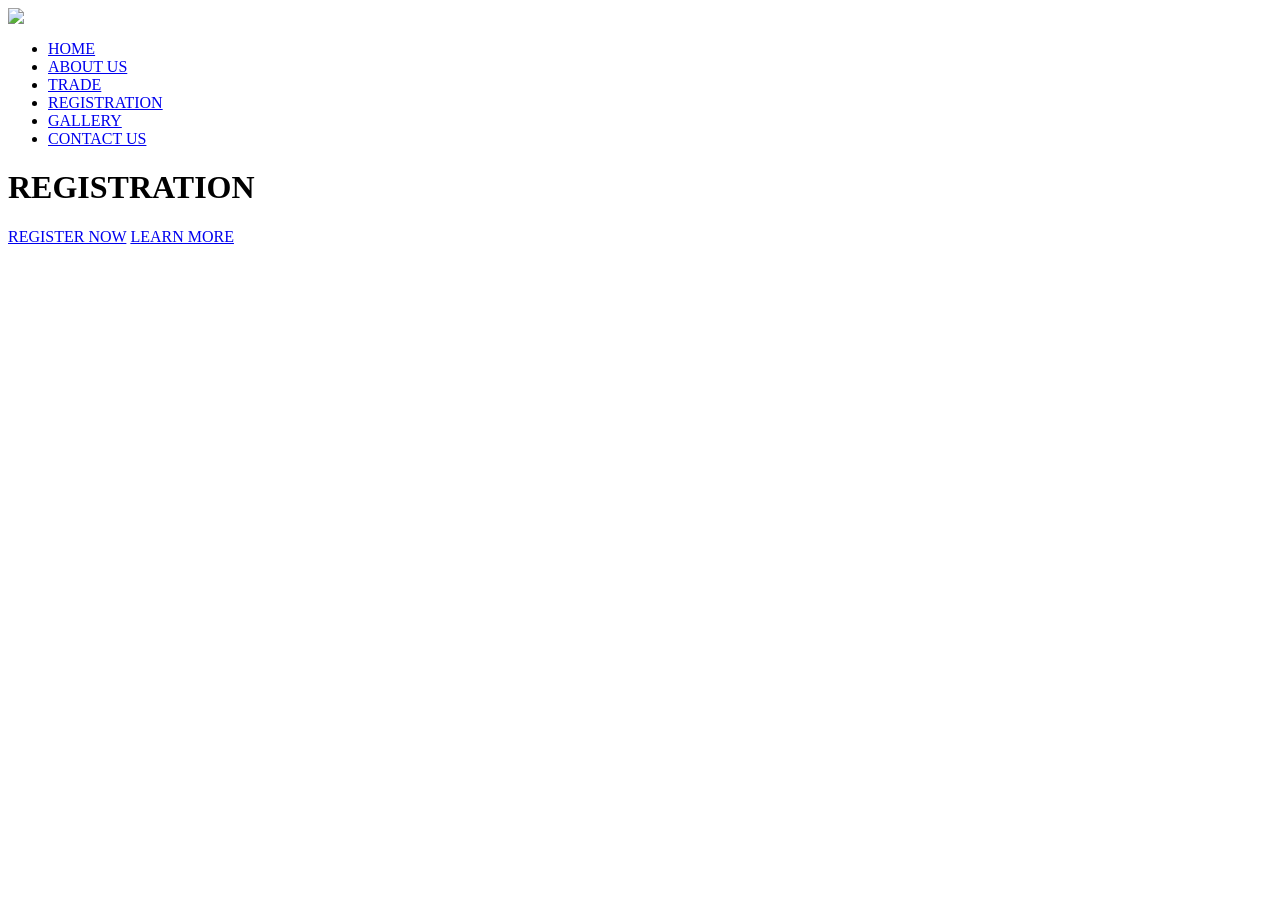
==== index.html @ 49a960f3 "Add files via upload" ====
<html>
<head>
     <title>ITI REGISTRATION</title>
	 <link rel="stylesheet" type="text/css" href="css/STYLE.css">
</HEAD>
<body>
    <header>
        <div class="main">
		    <div class="logo">
			   <img src="LOGO.png">
			</div>   
            <ul>
                <li class="active"><a href="#">HOME</a></li>
			    <li><a href="about us.html">ABOUT US</a></li>
				<li><a href="#">TRADE</a></li>
				<li><a href="REGISTRATION.HTML">REGISTRATION</a></li>
				<li><a href="gallery.html">GALLERY</a></li>
				<li><a href="#">CONTACT US</a></li>
            <ul>
        </div>
        <div class="title">
		    <h1>REGISTRATION</h1>
        </div>
        
        <div class="button">
            <a href="REGISTRATION.HTML" class="btn">REGISTER NOW</a>
			<a href="#" class="btn">LEARN MORE</a>
        </DIV>			
    </header>	
</body>
</html>
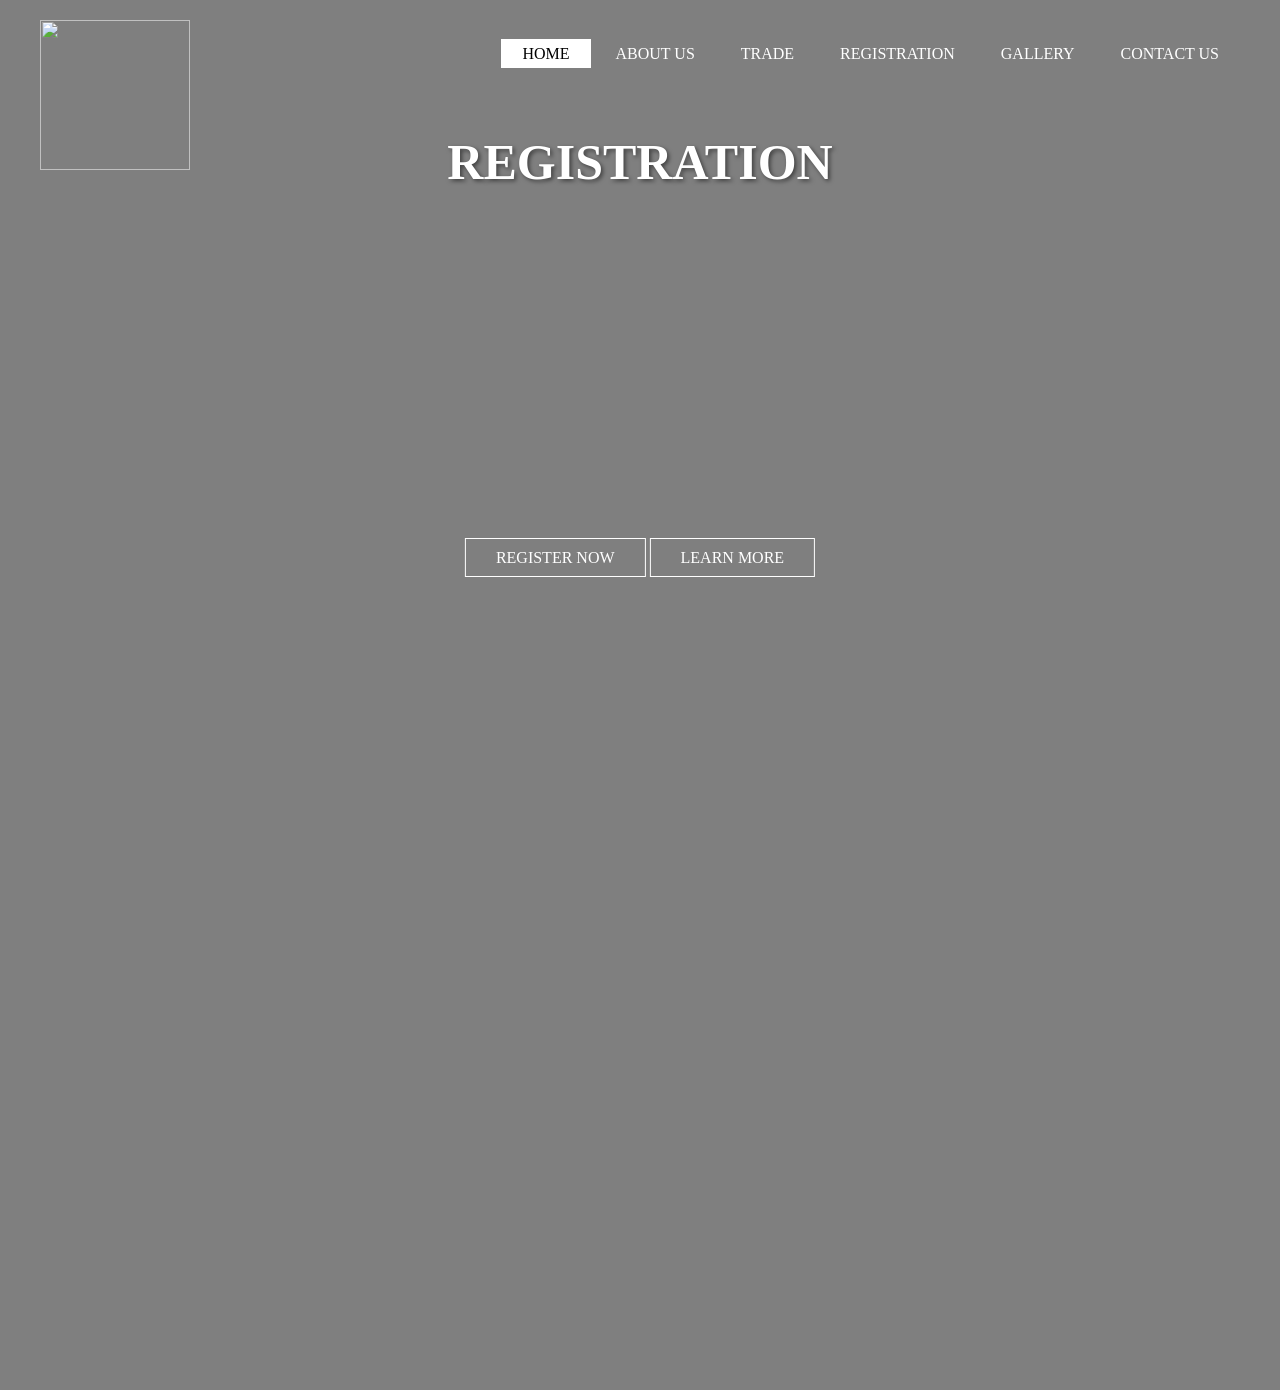
==== commit 1cb32d6f: "Update index.html" ====
--- a/index.html
+++ b/index.html
@@ -13,7 +13,7 @@
                 <li class="active"><a href="#">HOME</a></li>
 			    <li><a href="about us.html">ABOUT US</a></li>
 				<li><a href="#">TRADE</a></li>
-				<li><a href="REGISTRATION.HTML">REGISTRATION</a></li>
+				<li><a href="REGISTRATION.html">REGISTRATION</a></li>
 				<li><a href="gallery.html">GALLERY</a></li>
 				<li><a href="#">CONTACT US</a></li>
             <ul>
@@ -29,4 +29,5 @@
     </header>	
 </body>
 </html> 	
-   		+
+   		
--- a/css/STYLE.css
+++ b/css/STYLE.css
@@ -0,0 +1,602 @@
+*{
+	margin: 0;
+	padding: 0;
+	font-family:Century Gothic;
+}
+header{
+    background-image:linear-gradient(rgba(0,0,0,0.5),rgba(0,0,0,0.5)), url(../DOWNLOAD.JPEG);
+    BACKGROUND-repeat:repeat;
+	height: 150vh;
+	background-size: cover;
+	background-position:center;
+	BACKGROUND-repeat:repeat;
+} 	
+
+ul{
+	float: right;
+	list-style-type: none;
+	margin-top:25px;
+}	
+
+ul li{
+	display: inline-block
+}	
+
+ul li a{
+	text-decoration: none;
+	color: #fff;
+	padding: 5px 20px;
+	border: 1px solid transparent;
+	transition: 0.6s ease;
+	
+}
+
+ul li a:hover{
+	background-color: #fff;
+	color: #000;
+	
+}	
+
+ul li.active a{
+	background-color: #fff;
+	color: #000;
+	
+	
+}
+.logo img{
+	float: left;
+	width: 150px;
+	height:auto;
+}	
+
+.main{
+	max-width: 1200px;
+	margin: auto;
+}
+
+.title{
+	position: absolute;
+	top: 50%;
+	left: 50%;
+	transform: translate(-50%,-50%)
+}
+
+.title h1{
+	color: #fff;
+	font-size: 100px;
+}	
+	 
+.button{
+	position: absolute;
+	top: 62%;
+	left: 50%;
+	transform: translate(-50%,-50%)
+}
+
+.btn{
+	border: 1px solid #fff;
+	padding: 10px 30px;
+	color: #fff;
+	text-decoration: none;
+	transition: 0.6s ease;
+}
+
+.btn:hover{
+	background-color: #fff;
+	color: #000;
+}
+
+.registration-container {
+    position: absolute;
+    top: 85%;
+    left: 50%;
+    transform: translate(-50%, -50%);
+    width: 90%;
+    max-width: 600px;
+    background: rgba(255, 255, 255, 0.1);
+    backdrop-filter: blur(10px);
+    border-radius: 20px;
+    padding: 30px 40px;
+    box-shadow: 0 15px 35px rgba(0,0,0,0.5);
+    border: 1px solid rgba(255,255,255,0.2);
+}
+
+.registration-container h2 {
+    color: #fff;
+    text-align: center;
+    font-size: 32px;
+    margin-bottom: 30px;
+    font-weight: 600;
+    letter-spacing: 1px;
+    border-bottom: 2px solid rgba(255,255,255,0.3);
+    padding-bottom: 10px;
+}
+
+.input-group {
+    margin-bottom: 20px;
+    width: 100%;
+}
+
+.input-group label {
+    display: block;
+    color: #fff;
+    font-size: 14px;
+    font-weight: 500;
+    margin-bottom: 5px;
+    letter-spacing: 0.5px;
+    text-transform: uppercase;
+}
+
+.input-group input, 
+.input-group select,
+.input-group textarea {
+    width: 100%;
+    padding: 12px 15px;
+    border: 1px solid rgba(255,255,255,0.3);
+    border-radius: 25px;
+    background: rgba(255,255,255,0.1);
+    color: #fff;
+    font-size: 16px;
+    outline: none;
+    transition: 0.3s ease;
+    box-sizing: border-box;
+}
+
+.input-group input:focus,    
+.input-group select:focus,
+.input-group textarea:focus {
+    border-color: #fff;
+    background: rgba(255,255,255,0.2);
+    box-shadow: 0 0 10px rgba(255,255,255,0.3);
+}
+
+.input-group input::placeholder,
+.input-group textarea::placeholder {
+    color: rgba(255,255,255,0.7);
+    font-size: 14px;
+}
+
+.input-group select {
+    color: #fff;
+    cursor: pointer;
+}
+
+.input-group select option {
+    background: #333;
+    color: #fff;
+}
+
+.name-row {
+    display: flex;
+    gap: 15px;
+}
+
+.name-row .input-group {
+    flex: 1;
+}
+
+.radio-group {
+    display: flex;
+    gap: 20px;
+    margin-top: 5px;
+    color: #fff;
+}
+
+.radio-group input[type="radio"] {
+    width: auto;
+    margin-right: 5px;
+    accent-color: #fff;
+}
+
+.radio-group label {
+    display: inline;
+    text-transform: none;
+    font-weight: 400;
+}
+
+.checkbox-group {
+    display: flex;
+    align-items: center;
+    gap: 10px;
+    color: #fff;
+    margin: 20px 0;
+}
+
+.checkbox-group input[type="checkbox"] {
+    width: auto;
+    height: auto;
+    accent-color: #fff;
+}
+
+.checkbox-group label {
+    display: inline;
+    text-transform: none;
+    font-weight: 400;
+    margin: 0;
+}
+
+.checkbox-group a {
+    color: #ffd700;
+    text-decoration: none;
+}
+
+.checkbox-group a:hover {
+    text-decoration: underline;
+}
+
+.register-submit {
+    width: 100%;
+    padding: 14px;
+    border: 2px solid #fff;
+    border-radius: 30px;
+    background: transparent;
+    color: #fff;
+    font-size: 18px;
+    font-weight: 600;
+    letter-spacing: 1px;
+    cursor: pointer;
+    transition: 0.4s ease;
+    margin-top: 10px;
+    text-transform: uppercase;
+}
+
+.register-submit:hover {
+    background: #fff;
+    color: #000;
+    transform: scale(1.02);
+    box-shadow: 0 5px 20px rgba(255,255,255,0.3);
+}
+
+.login-link {
+    text-align: center;
+    margin-top: 20px;
+    color: #fff;
+}
+
+.login-link a {
+    color: #ffd700;
+    text-decoration: none;
+    font-weight: 600;
+    margin-left: 5px;
+}
+
+.login-link a:hover {
+    text-decoration: underline;
+}
+
+@media (max-width: 768px) {
+.registration-container {
+    width: 95%;
+    padding: 25px 20px;
+    top: 60%;
+}
+
+.name-row {
+    flex-direction: column;
+    gap: 0;
+}
+
+.title h1 {
+    font-size: 40px;
+    top: 20%;
+}
+            
+.radio-group {
+    flex-wrap: wrap;
+    gap: 10px;
+}
+ }
+
+@media (max-width: 480px) {
+.registration-container {
+    padding: 20px 15px;
+}
+
+.registration-container h2 {
+    font-size: 24px;
+}
+
+.input-group input, 
+.input-group select,
+.input-group textarea {
+    padding: 10px 12px;
+  }
+}
+
+       
+header {
+    min-height: 100vh;
+    overflow-y: auto;
+    padding: 20px 0;
+}
+
+.title {
+    top: 18%;
+}
+
+.title h1 {
+    font-size: 50px;
+    text-shadow: 2px 2px 4px rgba(0,0,0,0.5);
+}
+
+ ul li.active a {
+    background-color: #fff;
+    color: #000;
+}
+
+
+.about-container {
+    position: absolute;
+    top: 151%;
+    left: 50%;
+    transform: translate(-50%, -50%);
+    width: 90%;
+    max-width: 600px;
+    background: rgba(255, 255, 255, 0.1);
+    backdrop-filter: blur(10px);
+    border-radius: 20px;
+    padding: 30px 40px;
+    box-shadow: 0 15px 35px rgba(0,0,0,0.5);
+    border: 1px solid rgba(255,255,255,0.2);
+        }
+
+.about-container h2 {
+	color: #fff;
+    text-align: center;
+    font-size: 40px;
+    margin-bottom: 30px;
+    border-bottom: 3px solid white;
+    padding-bottom: 10px;
+    letter-spacing: 2px;
+}
+
+        
+.about-content {
+    display: flex;
+    flex-direction: column;
+    gap: 30px;
+}
+
+.about-section {
+    background: rgba(255,255,255,0.1);
+    border-radius: 15px;
+    padding: 25px;
+    border-left: 5px solid #ffd700;
+}
+
+.about-section h3 {
+    font-size: 24px;
+    margin-bottom: 15px;
+    color: #fff;
+    display: flex;
+    align-items: center;
+    gap: 10px;
+}
+
+.about-section h3 i {
+    font-size: 28px;
+}
+
+.about-section p {
+    font-size: 16px;
+    line-height: 1.8;
+    margin-bottom: 15px;
+    color: #f0f0f0;
+}
+
+      
+.stats-container {
+    display: grid;
+    grid-template-columns: repeat(4, 1fr);
+    gap: 20px;
+    margin: 20px 0;
+}
+
+.stat-box {
+    background: rgba(255,215,0,0.1);
+    border: 1px solid rgba(255,215,0,0.3);
+    border-radius: 10px;
+    padding: 20px;
+    text-align: center;
+    transition: 0.3s ease;
+}
+
+.stat-box:hover {
+    transform: translateY(-5px);
+    background: rgba(255,215,0,0.2);
+    border-color: #fff;
+}
+
+.stat-number {
+    font-size: 36px;
+    font-weight: bold;
+    color: #ffd700;
+    margin-bottom: 5px;
+}
+
+.stat-label {
+    font-size: 14px;
+    color: white;
+    text-transform: uppercase;
+    letter-spacing: 1px;
+}
+
+      
+.team-grid {
+    display: grid;
+    grid-template-columns: repeat(3, 1fr);
+    gap: 25px;
+    margin-top: 20px;
+}
+
+.team-member {
+    text-align: center;
+    background: rgba(255,255,255,0.05);
+    border-radius: 15px;
+    padding: 20px;
+    transition: 0.3s ease;
+}
+
+.team-member:hover {
+    background: rgba(255,255,255,0.1);
+    transform: translateY(-5px);
+}
+
+.team-member img {
+    width: 120px;
+    height: 120px;
+    border-radius: 50%;
+    border: 3px solid #ffd700;
+    margin-bottom: 15px;
+    object-fit: cover;
+}
+
+.team-member h4 {
+    font-size: 18px;
+    margin-bottom: 5px;
+    color: #ffd700;
+}
+
+.team-member p {
+    font-size: 14px;
+    color: #ccc;
+}
+
+.features-list {
+    display: grid;
+    grid-template-columns: repeat(2, 1fr);
+    gap: 15px;
+    list-style: none;
+}
+
+.features-list li {
+    display: flex;
+    align-items: center;
+    gap: 10px;
+    font-size: 16px;
+    padding: 10px;
+    background: rgba(255,255,255,0.05);
+    border-radius: 8px;
+}
+
+.features-list li i {
+    color: #ffd700;
+    font-size: 18px;
+}
+
+        
+.about-container::-webkit-scrollbar {
+    width: 8px;
+}
+
+.about-container::-webkit-scrollbar-track {
+    background: rgba(255,255,255,0.1);
+    border-radius: 10px;
+}
+
+.about-container::-webkit-scrollbar-thumb {
+    background: rgba(255,215,0,0.5);
+    border-radius: 10px;
+}
+
+    
+@media (max-width: 768px) {
+.about-container {
+    top: 70%;
+    width: 95%;
+    padding: 20px;
+}
+            
+.about-container h2 {
+    font-size: 32px;
+}
+            
+.stats-container {
+    grid-template-columns: repeat(2, 1fr);
+}
+            
+.team-grid {
+    grid-template-columns: repeat(2, 1fr);
+}
+            
+.features-list {
+    grid-template-columns: 1fr;
+}
+}
+
+@media (max-width: 480px) {
+.team-grid {
+    grid-template-columns: 1fr;
+}
+            
+.stats-container {
+    grid-template-columns: 1fr;
+}
+            
+.about-section h3 {
+    font-size: 20px;
+}
+}
+
+.gallery-box{
+	position:absolute;
+	top:150%;
+	left:50%;
+	transform: translate(-50%,-50%);
+	width: 90%;
+	max-width: 1500PX;
+	background: rgba(255, 255, 255, 0.1);
+    backdrop-filter: blur(10px);
+	border-radius:20Px;
+	padding: 30px 50px;
+	box-shadow: 0 15px 35px rgba(0,0,0,0.5);
+    border: 1px solid rgba(255,255,255,0.2);
+	text-align: center;
+}
+
+h2{
+	color: white;
+	font-size:36px;
+	margin-bottom: 30px;
+	border-bottom: 2px solid white;
+	padding-bottom: 10px;
+}
+
+.image-row{
+	display: flex;
+	justify-content: center;
+	gap: 30px;
+	flex-wrap: wrap;
+	
+}
+
+.image-card img{
+	width: 100%;
+	height: 200px;
+	object-fit: fit;
+	display: block;
+}
+
+.image-card p{
+	color: white;
+	padding: 10px;
+	background: white;
+	color: black;
+	font-weight:bold;
+	margin: 0;
+}
+		
+.gallery-box{
+	top: 48%;
+	padding: 20px;
+	
+}		
+
+h2{
+	font-size:28px;
+}
+
+.title h1{
+	top: 18%;
+    padding: 20px
+  }
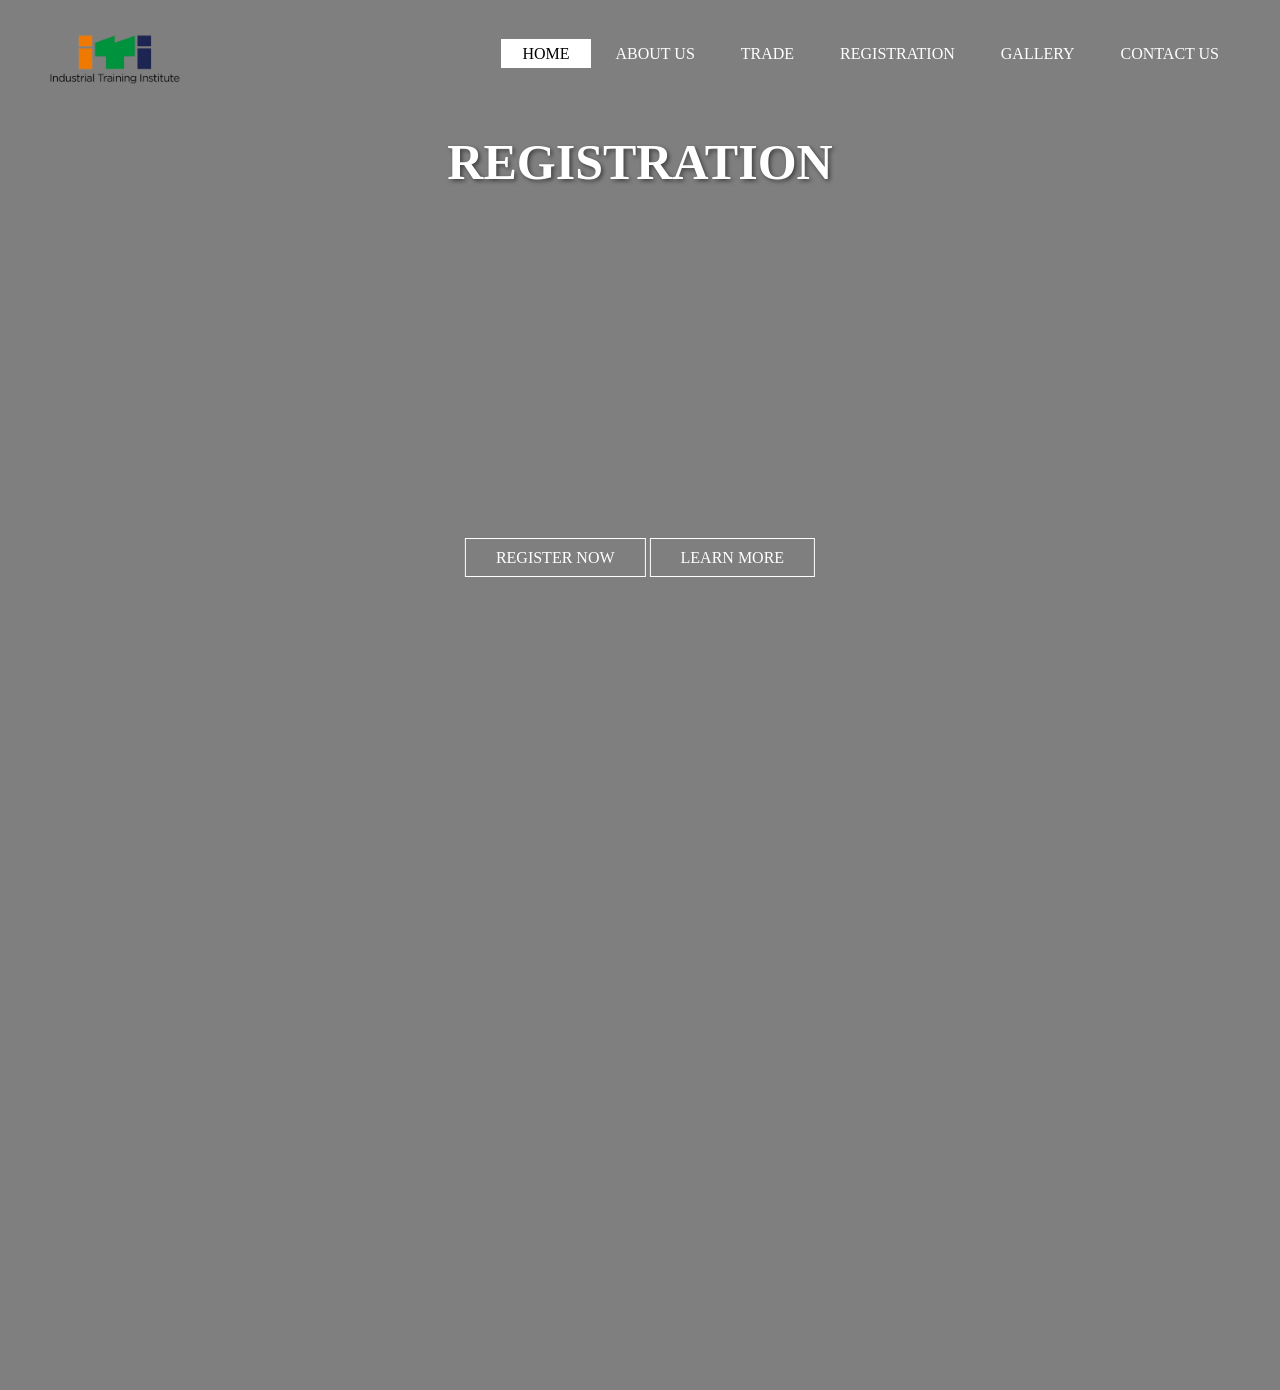
==== commit 04482cee: "Update index.html" ====
--- a/index.html
+++ b/index.html
@@ -7,7 +7,7 @@
     <header>
         <div class="main">
 		    <div class="logo">
-			   <img src="LOGO.png">
+			   <img src="images/logo.png">
 			</div>   
             <ul>
                 <li class="active"><a href="#">HOME</a></li>
@@ -23,7 +23,7 @@
         </div>
         
         <div class="button">
-            <a href="REGISTRATION.HTML" class="btn">REGISTER NOW</a>
+            <a href="REGISTRATION.html" class="btn">REGISTER NOW</a>
 			<a href="#" class="btn">LEARN MORE</a>
         </DIV>			
     </header>	
@@ -31,3 +31,5 @@
 </html> 	
 
    		
+
+
--- a/css/STYLE.css
+++ b/css/STYLE.css
@@ -4,7 +4,7 @@
 	font-family:Century Gothic;
 }
 header{
-    background-image:linear-gradient(rgba(0,0,0,0.5),rgba(0,0,0,0.5)), url(../DOWNLOAD.JPEG);
+    background-image:linear-gradient(rgba(0,0,0,0.5),rgba(0,0,0,0.5)), url('../images/background.jpeg');
     BACKGROUND-repeat:repeat;
 	height: 150vh;
 	background-size: cover;
